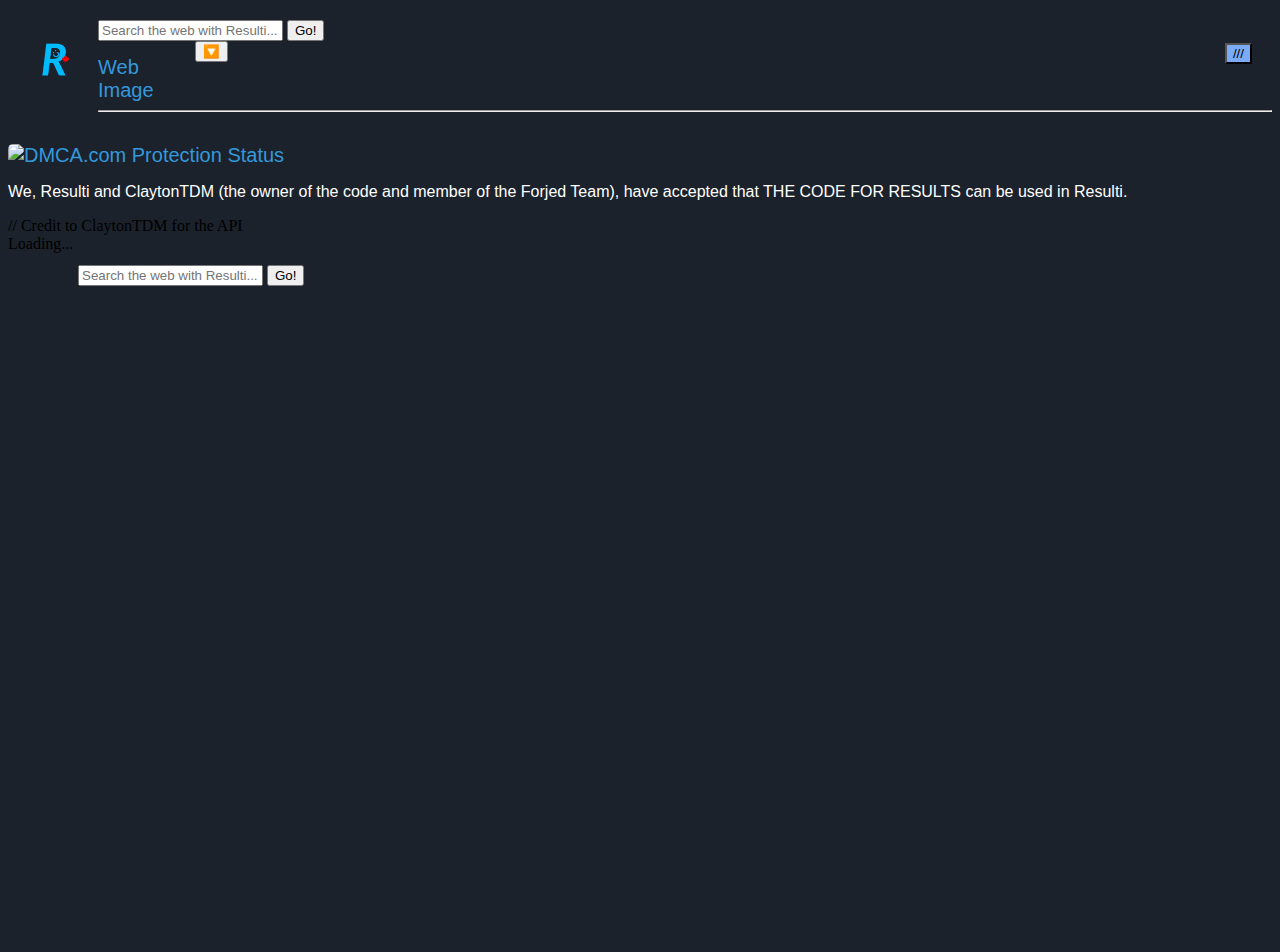
==== search.html @ 8d56f2a9 "Update search.html" ====
<html>
<title>Result|Resulti</title>

<head>
  <meta name="theme-color" content="#0033cc">
  <meta name="viewport" content="width=device-width, initial-scale=1">
  <link rel="preconnect" href="https://fonts.googleapis.com">
  <link rel="preconnect" href="https://fonts.gstatic.com" crossorigin>
  <link href="https://fonts.googleapis.com/css2?family=Inter+Tight:ital,wght@1,600&display=swap" rel="stylesheet">
  <link rel="stylesheet" href="styleslol.css">
  <link rel="shortcut icon" type="image/jpg" href="assets/icon.png" />
  <meta property="og:image" content="assets/logo.png" />
  <meta property="og:title" content="Resulti-Here is a search for you!" />
  <meta property="og:description" content="Resulti is a awesome canadian search engine. Search with safety. " />
  <meta property="og:image:width" content="1000" />
  <meta property="og:image:height" content="730" />
  <link href="https://cdn.jsdelivr.net/npm/bootstrap@5.3.0-alpha1/dist/css/bootstrap.min.css" rel="stylesheet"
    integrity="sha384-GLhlTQ8iRABdZLl6O3oVMWSktQOp6b7In1Zl3/Jr59b6EGGoI1aFkw7cmDA6j6gD" crossorigin="anonymous">
  <link rel="stylesheet" type="text/css" href="styleslol.css" />
  <style>
    #results {
      margin-top: 20px;
      display: grid;
      grid-template-columns: repeat(auto-fill, minmax(200px, 1fr));
      gap: 20px;
    }

    .result-item {
      padding: 10px;
      background-color: #374151;
      border: 1px solid #ddd;
      border-radius: 5px;
      box-shadow: 0 2px 4px rgba(0, 0, 0, 0.1);
    }

    img {
      max-width: 100%;
      height: auto;
      border-radius: 5px;
    }

    a {
      color: #3498db;
      text-decoration: none;
    }

    a:hover {
      text-decoration: underline;
    }
  </style>
</head>

<script src="bangs.js"></script>
<div class="dropdown">
  <button class="btn btn-primary dropdown-toggle" style="float: center; background-color: #7baaf7;" type="button"
    data-bs-toggle="dropdown" aria-expanded="false">
    ///
  </button>
  <ul class="dropdown-menu">
    <li><a class="dropdown-item" href="https://resulti.net/download.html">Download the app</a></li>
    <li><a class="dropdown-item" href="https://resulti.net/addsearchtoyourwebsite.html">Add Search Box to your website</a></li>
    <li><a class="dropdown-item" href="https://resulti.net/donate.html">Make a donate for Resulti</a></li>
    <li><a class="dropdown-item" href="https://resulti.net/privacypolicy.html">Privacy Policy </a></li>
    <li><a class="dropdown-item" href="https://resulti.net/about.html">About Resulti</a></li>
  </ul>
</div>
<style>
  .dropdown {
    position: relative;
    display: inline-block;
    float: right;
    margin-right: 20px;
    margin-top: 35px;
  }

  .dropdown-menu {
    position: absolute;
    right: 0;
    top: 100%;
    z-index: 1000;
    display: none;
    float: right;
    min-width: 160px;
    padding: 5px 0;
    margin: 2px 0 0;
    font-size: 14px;
    text-align: right;
    list-style: none;
    background-color: #f9f9f9;
    border: 1px solid #ccc;
    border-radius: 4px;
    box-shadow: 0 6px 12px rgba(0, 0, 0, 0.175);
  }

  .dropdown-menu.show {
    display: block;
  }


  a {
    font-size: 20px;
    text-decoration: none;
  }

  a:hover {
    text-decoration: underline;
  }

  p {
    color: #eeeeee;
  }

  #results {
    margin-top: 6px;
    padding-left: 73px;
    margin-right: 50px;
  }

  @media only screen and (max-width: 975px) {
    #result {
      margin-top: 16px;
      padding-left: 0px;



    }
  }

  #search-form {
    display: none;
  }

  #buttonsearch {
    padding-left: 7px;
  }
</style>





<a href="https://resulti.net/">
  <img class="center" id="my-img" src="assets/icon.png" width="70" height="70" alt="https://resulti.net/"
    title="Goooooooooooooooooo!" style="float:left;margin:20px 10px;" />
</a>
<br>
<br>
<br>
<br>
<center>
  <form id="standard" method="get" action="/search.html">
    <div class="input-group">
      <input type="text" class="form-control" name="q" maxlength="150" id="search-bar"
        placeholder="Search the web with Resulti...">
      <button class="btn btn-info" type="submit" id="button-addon2">Go!</button>
      <div class="btn-group">
        <button type="button" class="btn btn-info dropdown-toggle" data-bs-toggle="dropdown" aria-expanded="false">
          🔽
        </button>
        <ul class="dropdown-menu">
          <li><a class="dropdown-item" href="#" id="image-search">Image (DDG)</a></li>
          <li><a class="dropdown-item" href="#" id="news-search">News (Mojeek)</a></li>
        </ul>
      </div>
    </div>
  </form>
</center>

<form id="search-form" id="standard">
  <div class="input-group">
    <input type="text" id="query" class="form-control" id="search-bar" maxlength="150"
      placeholder="Enter your search query">
    <button class="btn btn-info" type="submit" id="submit" id="button-addon2">Search</button>


  </div>
</form>

<script>
        // Function to perform image search
        function performImageSearch() {
            // Récupérer la valeur de la requête de recherche
            var query = document.getElementById('query').value;

            // Construire l'URL de recherche d'image avec DuckDuckGo
            var searchURL = "https://resulti.net/search?q=" + encodeURIComponent(query);

            // Rediriger l'utilisateur vers l'URL de recherche
            window.location.href = searchURL;
        }

        // Ajouter un gestionnaire d'événements au bouton "news"
        document.getElementById('search').addEventListener('click', performImageSearch);


    </script>
<br>
<br>
<br>
  <a href="#">Web</a><br><a href="#" id="imager-search">Image</a>
<hr style="color:white">
<br>
<div id="results" class="max-w-prose">
  <script>
    const form = document.getElementById('search-form');
    const queryInput = document.getElementById('query');
    const resultsDiv = document.getElementById('results');

    form.addEventListener('submit', async (e) => {
      e.preventDefault();
      const query = queryInput.value.trim();
      const apiUrl = `https://resultiimagebackend.jacobi090.repl.co/search?q=${encodeURIComponent(query)}`;

      try {
        const response = await fetch(apiUrl);
        const data = await response.json();
        displayResults(data);
        boldText(query);
      } catch (error) {
        console.error('Error fetching data:', error);
        results.innerHTML = '<p>An error occurred while fetching results.</p>';
      }
    });

    function displayResults(data) {
      resultsDiv.innerHTML = '';

      if (data && data.results && data.results.length > 0) {
        data.results.forEach((result) => {
          const resultDiv = document.createElement('div');
          resultDiv.classList.add('results');
          resultDiv.innerHTML = `
                  <img src="${result.thumbnail.src}" alt="${result.title}" style="max-width: 100%;">
                  <p style="margin-bottom: 0; margin-top: 4px;"><a href="${result.url}" target="_blank" style="color: #8ab4f8;">${result.title}</a></p>
              `;
          resultsDiv.appendChild(resultDiv);
        });
      } else {
        resultsDiv.innerHTML = '<p>No results found.</p>';
      }
    }

    function boldText(queryString) {
      let links = document.querySelectorAll("#results .result-item p a");

      function escapeRegExp(string) {
        return string.replace(/[.*+?^${}()|[\]\\]/g, '\\$&');
      }

      links.forEach(function (link) {
        let linkText = link.textContent;

        queryString.split(" ").forEach(function (keyword) {
          let regex = new RegExp("\\b" + escapeRegExp(keyword) + "\\b", "gi");

          linkText = linkText.replace(regex, function (match) {
            return "<strong>" + match + "</strong>";
          });
        });

        link.innerHTML = linkText;
      });
    }

    function getUrlParameter(sParam) {
      var sPageURL = window.location.search.substring(1);
      var sURLVariables = sPageURL.split('&');
      for (var i = 0; i < sURLVariables.length; i++) {
        var sParameterName = sURLVariables[i].split('=');
        if (sParameterName[0] == sParam) {
          return sParameterName[1];
        }
      }
    }

    if (getUrlParameter('q') !== undefined && getUrlParameter('q') !== '') {
      document.title = 'Pepsearch Images - ' + getUrlParameter('q');
      document.getElementById('query').value = getUrlParameter('q');
      document.getElementById('submit').click();
    }

    document.getElementById('submit').addEventListener('click', function () {
      window.history.pushState("", "Image Search", `/?q=${document.getElementById('query').value}`);
    });
  </script>
</div>
<a href="//www.dmca.com/Protection/Status.aspx?id=d0017b07-d117-4bb9-a005-a30c9e4a9abd"
  title="DMCA.com Protection Status" class="dmca-badge"> <img
    src="//images.dmca.com/Badges/dmca-badge-w100-5x1-10.png?ID=//www.dmca.com/Protection/Status.aspx?id=d0017b07-d117-4bb9-a005-a30c9e4a9abd"
    alt="DMCA.com Protection Status"></a>
<script src="//images.dmca.com/Badges/DMCABadgeHelper.min.js"> </script>
<p style="color:white">We, Resulti and ClaytonTDM (the owner of the code and member of the Forjed Team), have accepted
  that THE CODE FOR RESULTS can be used in Resulti.</p>
// Credit to ClaytonTDM for the API


<style>
  #standard {
    display: flex;
    justify-content: space-between;
    max-width: 500px;
    margin: -60 auto;
  }

  #animated-2 {
    width: 80%;
  }

  input[type="submit"] {
    width: 18%;
  }
</style>


<style>
  @import url('https://fonts.cdnfonts.com/css/lato?styles=17382');
</style>
<div class="d-flex justify-content-center">
  <div class="spinner-border" role="status">
    <span class="visually-hidden">Loading...</span>
  </div>
</div>

<style>
  @media only screen and (max-width: 975px) {
    form#standard {
      text-align: center;



    }
  }

  input[type="submit"] {
    width: -20%;
  }
</style>





<style>
  body::-webkit-scrollbar,
  body scrollbar {
    width: 0.2em;
    background-color: #003399;
  }

  body::-webkit-scrollbar-thumb,
  body scrollbar thumb {
    background-color: #b3b3b3;
  }
</style>


<style>
  @media only screen and (max-width: 767px) {
    #animated-2 {
      display: flex;
      justify-content: center;
    }
  }
</style>

<style>
  #standard {
    margin-left: 70px;
  }
</style>


<script src="https://cdn.jsdelivr.net/npm/bootstrap@5.3.0-alpha1/dist/js/bootstrap.bundle.min.js"
  integrity="sha384-w76AqPfDkMBDXo30jS1Sgez6pr3x5MlQ1ZAGC+nuZB+EYdgRZgiwxhTBTkF7CXvN" crossorigin="anonymous"></script>


<br>
<br>
<br>
<br>
<center>
  <form id="standard" method="get" action="/search.html">
    <div class="input-group">
      <input type="text" class="form-control" name="q" maxlength="150" id="search-bar"
        placeholder="Search the web with Resulti...">
      <button class="btn btn-info" type="submit" id="button-addon2">Go!</button>
    </div>
  </form>
</center>
   <script>
  function getUrlParameter(sParam) {
  var sPageURL = window.location.search.substring(1);
  var sURLVariables = sPageURL.split('&');
  for (var i = 0; i < sURLVariables.length; i++) {
  var sParameterName = sURLVariables[i].split('=');
  if (sParameterName[0] == sParam) {
  return sParameterName[1];
  }
  }
  }
  var q = getUrlParameter('q');
  const qf = q.replaceAll('+', '%20');
  const qfc = decodeURIComponent(qf);
  document.getElementById('search-bar').value = qfc;
  window.addEventListener('popstate', function (event) {
  q = getUrlParameter('q');
  qf = q.replaceAll('+', '%20');
  qfc = decodeURIComponent(qf);
  document.getElementById('search-bar').value = qfc;
  });
  document.title = qfc + " - Resulti Search";

  $(".search-txt-input").keydown(function (e) {
  if (e.keyCode == 13 && !e.shiftKey) {
  e.preventDefault();
  document.getElementById("standard").submit();
  return false;
  }
  });
    </script>
<html>
---- styleslol.css ----
html {
  height: 100%;
  width: 100%;
}
body {
background-color: rgb(27, 34, 44);;
text-align:;
}

h1 {
background-color: ;
font-family: Lato, sans-serif;
}

h2 {
background-color:;
font-family: Lato, sans-serif;
 }

h3{
font-family: Lato, sans-serif;
}

h4{
font-family: Lato, sans-serif;
}

h5{
font-family: Lato, sans-serif;
}

a{
font-family: Lato, sans-serif;
}

p{
font-family: Lato, sans-serif;
}
a:hover, a:active {
  background-color: red;
}

h1 {
  border-bottom:5px solid #0079FF;
}
---- styleslol.css ----
html {
  height: 100%;
  width: 100%;
}
body {
background-color: rgb(27, 34, 44);;
text-align:;
}

h1 {
background-color: ;
font-family: Lato, sans-serif;
}

h2 {
background-color:;
font-family: Lato, sans-serif;
 }

h3{
font-family: Lato, sans-serif;
}

h4{
font-family: Lato, sans-serif;
}

h5{
font-family: Lato, sans-serif;
}

a{
font-family: Lato, sans-serif;
}

p{
font-family: Lato, sans-serif;
}
a:hover, a:active {
  background-color: red;
}

h1 {
  border-bottom:5px solid #0079FF;
}
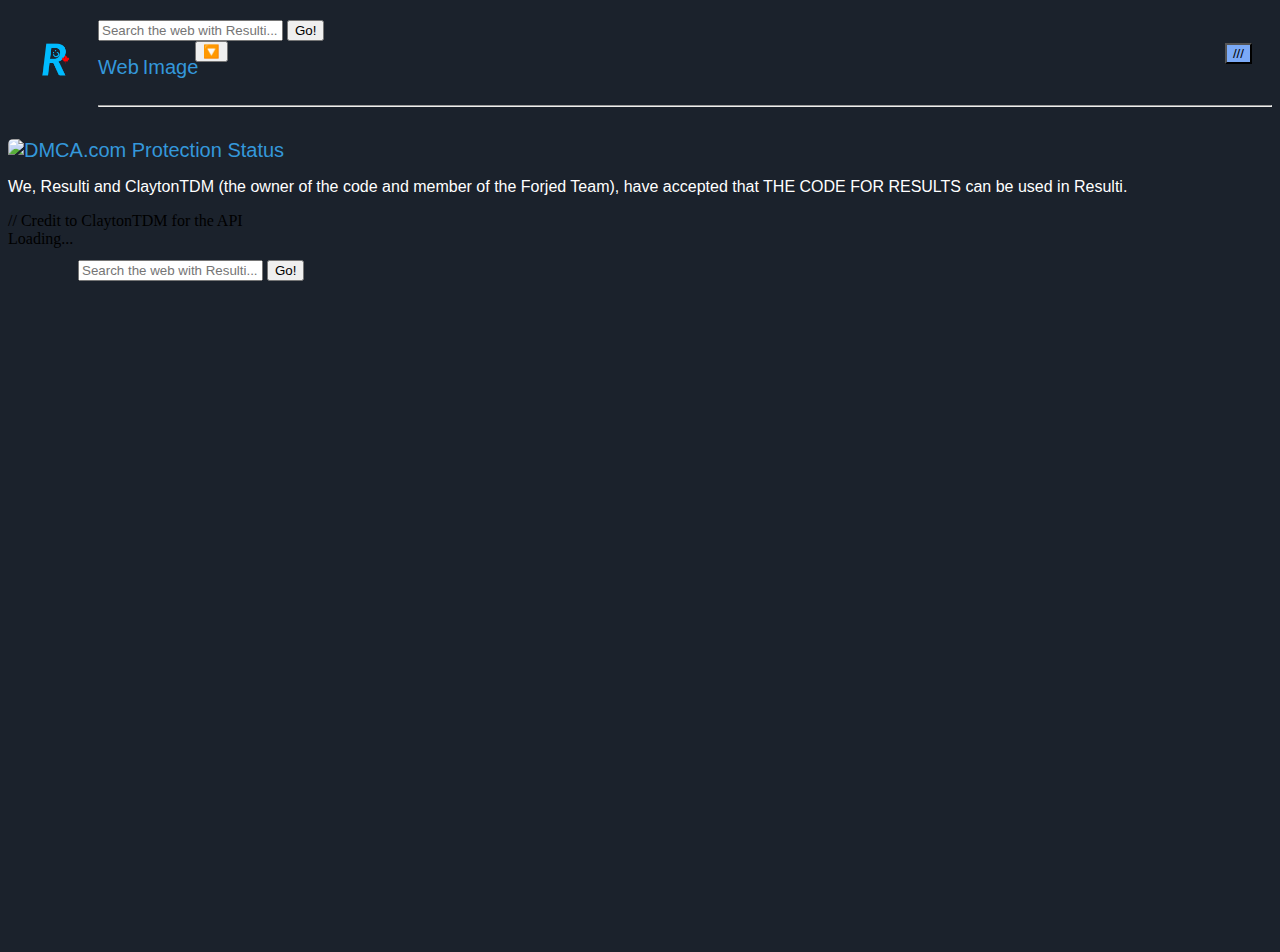
==== commit e8388ae3: "Update search.html" ====
--- a/search.html
+++ b/search.html
@@ -197,7 +197,11 @@
 <br>
 <br>
 <br>
-  <a href="#">Web</a><br><a href="#" id="imager-search">Image</a>
+<div class="btn-group">
+  <a href="#" class="btn btn-primary  id="search">Web</a>
+  <a href="#" class="btn btn-primary active" aria-current="page">Image</a>
+</div>
+<br>
 <hr style="color:white">
 <br>
 <div id="results" class="max-w-prose">
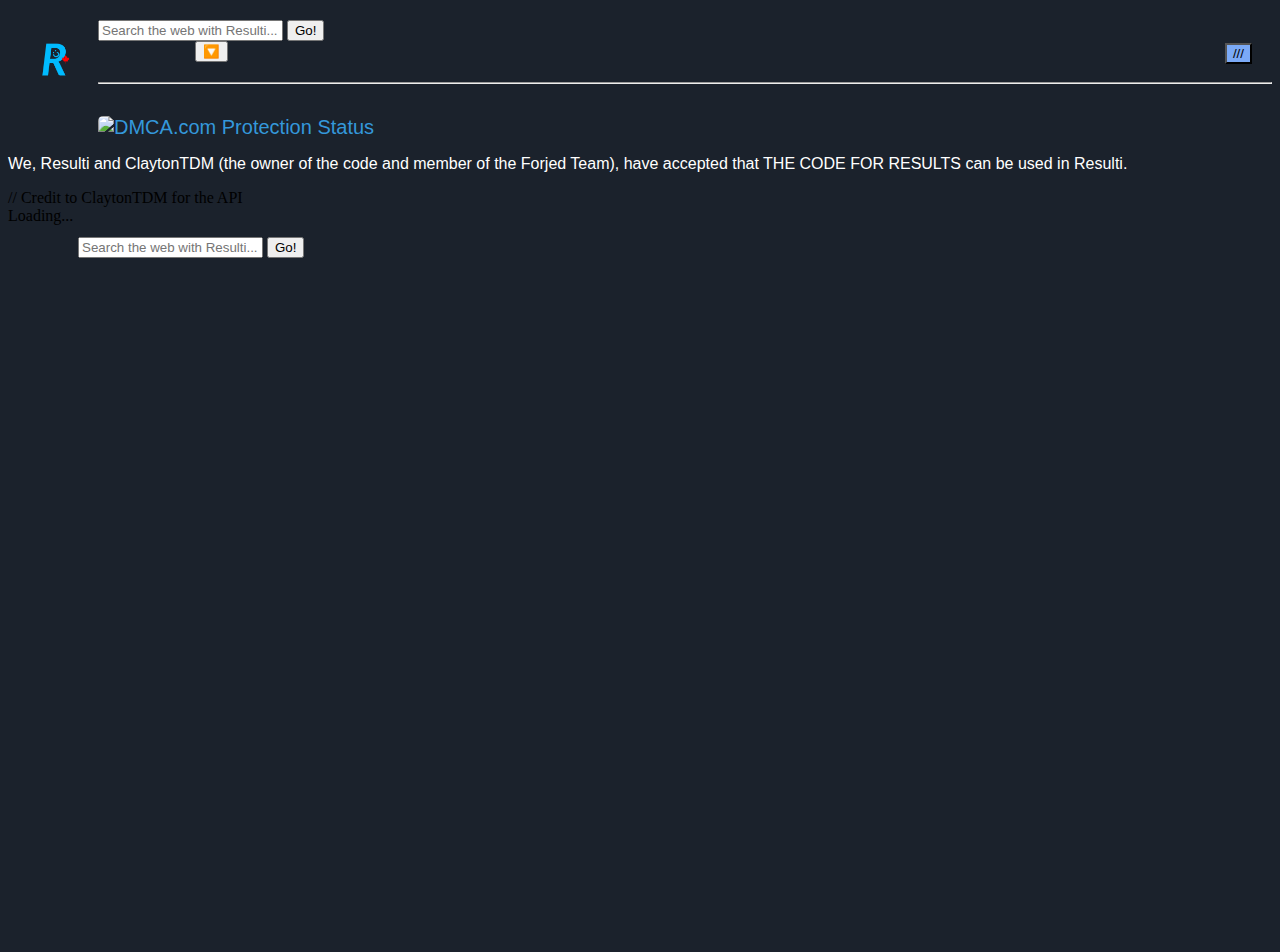
==== commit 5f79ea30: "Update search.html" ====
--- a/search.html
+++ b/search.html
@@ -158,7 +158,7 @@
           🔽
         </button>
         <ul class="dropdown-menu">
-          <li><a class="dropdown-item" href="#" id="image-search">Image (DDG)</a></li>
+          <li><a class="dropdown-item" href="#" id="search">Web</a></li>
           <li><a class="dropdown-item" href="#" id="news-search">News (Mojeek)</a></li>
         </ul>
       </div>
@@ -197,13 +197,26 @@
 <br>
 <br>
 <br>
-<div class="btn-group">
-  <a href="#" class="btn btn-primary  id="search">Web</a>
-  <a href="#" class="btn btn-primary active" aria-current="page">Image</a>
-</div>
 <br>
 <hr style="color:white">
 <br>
+<script>
+  document.addEventListener('DOMContentLoaded', function() {
+    var resultsContainer = document.getElementById('results');
+    var textElement = resultsContainer.querySelector('p');
+    var originalText = textElement.textContent;
+    var wordsToDisplay = 10; // Définissez le nombre de mots à afficher
+
+    // Séparez le texte en mots
+    var words = originalText.split(' ');
+
+    // Limitez le nombre de mots
+    var truncatedText = words.slice(0, wordsToDisplay).join(' ');
+
+    // Mettez à jour le texte dans l'élément
+    textElement.textContent = truncatedText;
+  });
+</script>
 <div id="results" class="max-w-prose">
   <script>
     const form = document.getElementById('search-form');
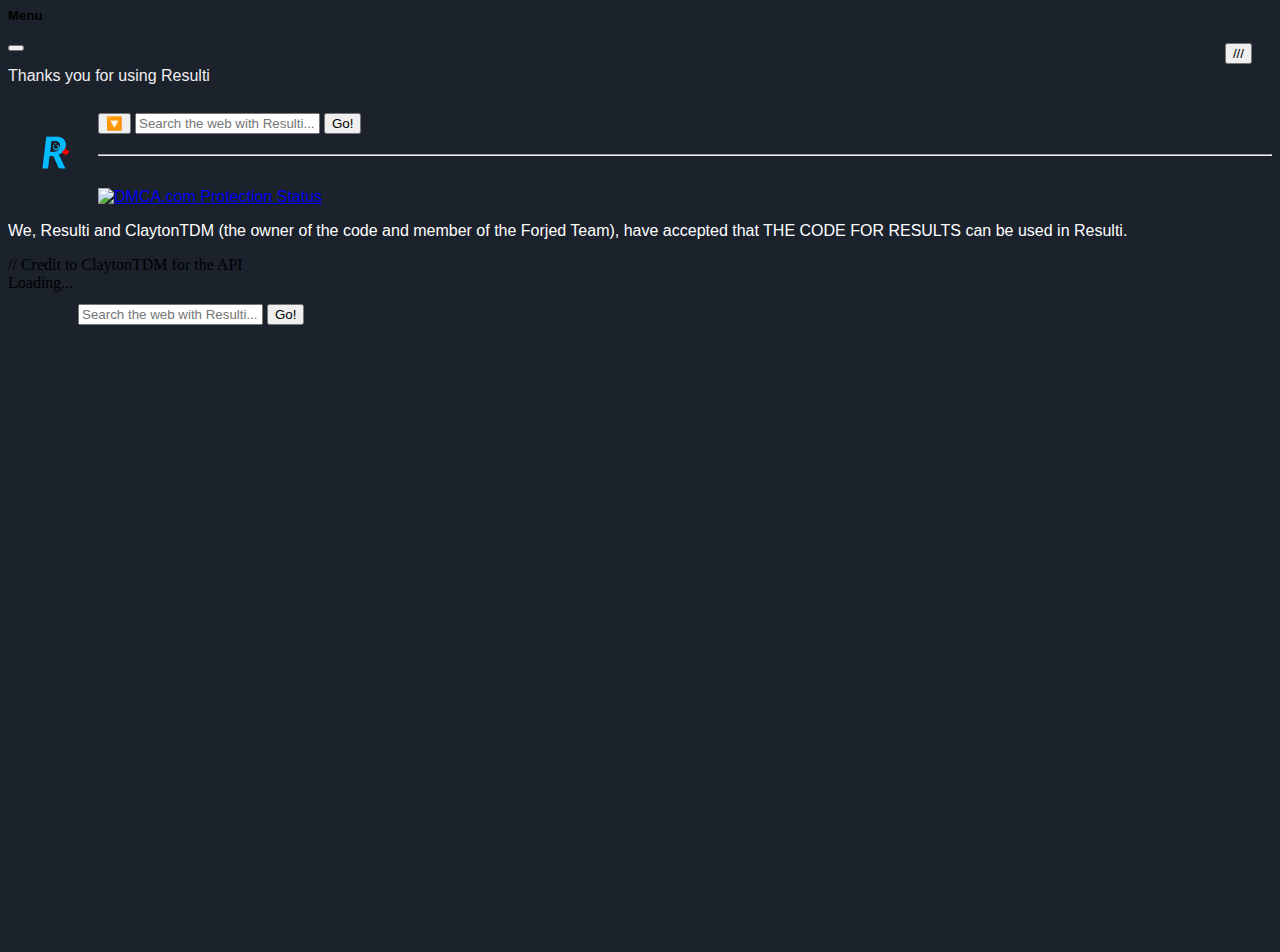
==== commit ea2452d3: "Update search.html" ====
--- a/search.html
+++ b/search.html
@@ -1,138 +1,106 @@
 <html>
 <title>Result|Resulti</title>
-
-<head>
+  <head>
   <meta name="theme-color" content="#0033cc">
-  <meta name="viewport" content="width=device-width, initial-scale=1">
-  <link rel="preconnect" href="https://fonts.googleapis.com">
-  <link rel="preconnect" href="https://fonts.gstatic.com" crossorigin>
-  <link href="https://fonts.googleapis.com/css2?family=Inter+Tight:ital,wght@1,600&display=swap" rel="stylesheet">
-  <link rel="stylesheet" href="styleslol.css">
-  <link rel="shortcut icon" type="image/jpg" href="assets/icon.png" />
-  <meta property="og:image" content="assets/logo.png" />
-  <meta property="og:title" content="Resulti-Here is a search for you!" />
-  <meta property="og:description" content="Resulti is a awesome canadian search engine. Search with safety. " />
-  <meta property="og:image:width" content="1000" />
-  <meta property="og:image:height" content="730" />
-  <link href="https://cdn.jsdelivr.net/npm/bootstrap@5.3.0-alpha1/dist/css/bootstrap.min.css" rel="stylesheet"
-    integrity="sha384-GLhlTQ8iRABdZLl6O3oVMWSktQOp6b7In1Zl3/Jr59b6EGGoI1aFkw7cmDA6j6gD" crossorigin="anonymous">
-  <link rel="stylesheet" type="text/css" href="styleslol.css" />
-  <style>
-    #results {
-      margin-top: 20px;
-      display: grid;
-      grid-template-columns: repeat(auto-fill, minmax(200px, 1fr));
-      gap: 20px;
-    }
-
-    .result-item {
-      padding: 10px;
-      background-color: #374151;
-      border: 1px solid #ddd;
-      border-radius: 5px;
-      box-shadow: 0 2px 4px rgba(0, 0, 0, 0.1);
-    }
-
-    img {
-      max-width: 100%;
-      height: auto;
-      border-radius: 5px;
-    }
-
-    a {
-      color: #3498db;
-      text-decoration: none;
-    }
-
-    a:hover {
-      text-decoration: underline;
-    }
-  </style>
-</head>
-
+    <meta name="viewport" content="width=device-width, initial-scale=1">
+    <link rel="preconnect" href="https://fonts.googleapis.com">
+ <link rel="preconnect" href="https://fonts.gstatic.com" crossorigin>
+ <link href="https://fonts.googleapis.com/css2?family=Inter+Tight:ital,wght@1,600&display=swap" rel="stylesheet">
+    <link rel="stylesheet" href="styleslol.css">
+    <link rel="shortcut icon" type="image/jpg" href="assets/icon.png"/>
+ <meta property="og:image" content="assets/logo.png"/>
+<meta property="og:title" content="Resulti-Here is a search for you!"/>
+<meta property="og:description" content="Resulti is a awesome canadian search engine. Search with safety. "/>
+<meta property="og:image:width" content="1000"/>
+<meta property="og:image:height" content="730"/> 
+<link href="https://cdn.jsdelivr.net/npm/bootstrap@5.3.0-alpha1/dist/css/bootstrap.min.css" rel="stylesheet" integrity="sha384-GLhlTQ8iRABdZLl6O3oVMWSktQOp6b7In1Zl3/Jr59b6EGGoI1aFkw7cmDA6j6gD" crossorigin="anonymous">
+<link rel="stylesheet" type="text/css" href="styleslol.css" />
+  </head>
+
+
+<script src="https://resulti.statuspage.io/embed/script.js"></script>
 <script src="bangs.js"></script>
-<div class="dropdown">
-  <button class="btn btn-primary dropdown-toggle" style="float: center; background-color: #7baaf7;" type="button"
-    data-bs-toggle="dropdown" aria-expanded="false">
-    ///
-  </button>
-  <ul class="dropdown-menu">
-    <li><a class="dropdown-item" href="https://resulti.net/download.html">Download the app</a></li>
-    <li><a class="dropdown-item" href="https://resulti.net/addsearchtoyourwebsite.html">Add Search Box to your website</a></li>
-    <li><a class="dropdown-item" href="https://resulti.net/donate.html">Make a donate for Resulti</a></li>
-    <li><a class="dropdown-item" href="https://resulti.net/privacypolicy.html">Privacy Policy </a></li>
-    <li><a class="dropdown-item" href="https://resulti.net/about.html">About Resulti</a></li>
-  </ul>
-</div>
+  <button class="btn btn-info" type="button" id="menu" data-bs-toggle="offcanvas" data-bs-target="#offcanvasWithBothOptions" aria-controls="offcanvasWithBothOptions">///</button>
+
+  <div class="offcanvas offcanvas-start" data-bs-scroll="true" tabindex="-1" id="offcanvasWithBothOptions" aria-labelledby="offcanvasWithBothOptionsLabel">
+    <div class="offcanvas-header">
+      <h5 class="offcanvas-title" id="offcanvasWithBothOptionsLabel">Menu</h5>
+      <button type="button" class="btn-close" data-bs-dismiss="offcanvas" aria-label="Close"></button>
+    </div>
+    <div class="offcanvas-body">
+      <p>Thanks you for using Resulti</p>
+      
+    </div>
+  </div>
 <style>
   .dropdown {
-    position: relative;
-    display: inline-block;
+  position: relative;
+  display: inline-block;
+  float: right;
+  margin-right: 20px;
+  margin-top: 35px;
+}
+
+.dropdown-menu {
+  position: absolute;
+  right: 0;
+  top: 100%;
+  z-index: 1000;
+  display: none;
+  float: right;
+  min-width: 160px;
+  padding: 5px 0;
+  margin: 2px 0 0;
+  font-size: 14px;
+  text-align: right;
+  list-style: none;
+  background-color: #f9f9f9;
+  border: 1px solid #ccc;
+  border-radius: 0px;
+  box-shadow: 0 6px 12px rgba(0,0,0,0.175);
+}
+
+.dropdown-menu.show {
+  display: block;
+}
+
+#menu{
     float: right;
     margin-right: 20px;
     margin-top: 35px;
   }
 
-  .dropdown-menu {
-    position: absolute;
-    right: 0;
-    top: 100%;
-    z-index: 1000;
+}
+        a {
+            font-size: 20px;
+            text-decoration: none;
+        }
+        a:hover {
+            text-decoration: underline;
+        }
+        p {
+            color: #eeeeee;
+        }
+        #results {
+            margin-top: 6px;
+      padding-left: 73px;
+      margin-right: 50px;
+        }
+  @media only screen and (max-width: 975px) {
+  #result {
+     margin-top: 16px;
+     padding-left: 0px;
+
+
+
+  }
+}
+#search-form {
     display: none;
-    float: right;
-    min-width: 160px;
-    padding: 5px 0;
-    margin: 2px 0 0;
-    font-size: 14px;
-    text-align: right;
-    list-style: none;
-    background-color: #f9f9f9;
-    border: 1px solid #ccc;
-    border-radius: 4px;
-    box-shadow: 0 6px 12px rgba(0, 0, 0, 0.175);
-  }
-
-  .dropdown-menu.show {
-    display: block;
-  }
-
-
-  a {
-    font-size: 20px;
-    text-decoration: none;
-  }
-
-  a:hover {
-    text-decoration: underline;
-  }
-
-  p {
-    color: #eeeeee;
-  }
-
-  #results {
-    margin-top: 6px;
-    padding-left: 73px;
-    margin-right: 50px;
-  }
-
-  @media only screen and (max-width: 975px) {
-    #result {
-      margin-top: 16px;
-      padding-left: 0px;
-
-
-
-    }
-  }
-
-  #search-form {
-    display: none;
-  }
-
-  #buttonsearch {
-    padding-left: 7px;
-  }
+}
+#buttonsearch{
+   padding-left: 7px; 
+}
 </style>
 
 
@@ -140,234 +108,311 @@
 
 
 <a href="https://resulti.net/">
-  <img class="center" id="my-img" src="assets/icon.png" width="70" height="70" alt="https://resulti.net/"
-    title="Goooooooooooooooooo!" style="float:left;margin:20px 10px;" />
+  <img class="center" id="my-img"
+src="assets/icon.png" width="70" height="70" 
+alt="https://resulti.net/" title="Goooooooooooooooooo!" style="float:left;margin:20px 10px;" />
 </a>
-<br>
+  <br>
 <br>
 <br>
 <br>
 <center>
-  <form id="standard" method="get" action="/search.html">
-    <div class="input-group">
-      <input type="text" class="form-control" name="q" maxlength="150" id="search-bar"
-        placeholder="Search the web with Resulti...">
-      <button class="btn btn-info" type="submit" id="button-addon2">Go!</button>
-      <div class="btn-group">
-        <button type="button" class="btn btn-info dropdown-toggle" data-bs-toggle="dropdown" aria-expanded="false">
-          🔽
-        </button>
-        <ul class="dropdown-menu">
-          <li><a class="dropdown-item" href="#" id="search">Web</a></li>
-          <li><a class="dropdown-item" href="#" id="news-search">News (Mojeek)</a></li>
-        </ul>
-      </div>
-    </div>
-  </form>
-</center>
-
-<form id="search-form" id="standard">
+ <form id="standard" method="get" action="/search.html">
   <div class="input-group">
-    <input type="text" id="query" class="form-control" id="search-bar" maxlength="150"
-      placeholder="Enter your search query">
-    <button class="btn btn-info" type="submit" id="submit" id="button-addon2">Search</button>
-
-
+    <button type="button" class="btn btn-info dropdown-toggle rounded" data-bs-toggle="dropdown" aria-expanded="false">
+      🔽
+    </button>
+    <input type="text" class="form-control rounded" name="q" maxlength="150" id="search-bar" placeholder="Search the web with Resulti...">
+    <button class="btn btn-info rounded" type="submit" id="button-addon2">Go!</button>
+  <div class="btn-group">
+  <ul class="dropdown-menu">
+    <li><a class="dropdown-item" href="#" id="web-search">Web</a></li>
+    <li><a class="dropdown-item" href="#" id="image-search">Images</a></li>
+    <li><a class="dropdown-item" href="#" id="video-search">Videos</a></li>
+    <li><a class="dropdown-item" href="#" id="news-search">News</a></li>
+  </ul>
+</div>
   </div>
 </form>
 
-<script>
+</center>
+
+ <form id="search-form"  id="standard">
+   <div class="input-group">
+        <input type="text" id="query" class="form-control" id="search-bar" maxlength="150" placeholder="Enter your search query">
+        <button class="btn btn-info" type="submit" id="submit" id="button-addon2">Search</button>
+   </div>
+    </form>
+ <script>
         // Function to perform image search
         function performImageSearch() {
             // Récupérer la valeur de la requête de recherche
             var query = document.getElementById('query').value;
 
             // Construire l'URL de recherche d'image avec DuckDuckGo
-            var searchURL = "https://resulti.net/search?q=" + encodeURIComponent(query);
+            var searchURL = "https://video.resulti.net/search?q=" + encodeURIComponent(query);
 
             // Rediriger l'utilisateur vers l'URL de recherche
             window.location.href = searchURL;
         }
 
+        // Ajouter un gestionnaire d'événements au bouton "Image"
+        document.getElementById('video-search').addEventListener('click', performImageSearch);
+
+
+    </script>
+ <script>
+        // Function to perform image search
+        function performImageSearch() {
+            // Récupérer la valeur de la requête de recherche
+            var query = document.getElementById('query').value;
+
+            // Construire l'URL de recherche d'image avec DuckDuckGo
+            var searchURL = "https://news.resulti.net/search?q=" + encodeURIComponent(query);
+
+            // Rediriger l'utilisateur vers l'URL de recherche
+            window.location.href = searchURL;
+        }
+
         // Ajouter un gestionnaire d'événements au bouton "news"
-        document.getElementById('search').addEventListener('click', performImageSearch);
+        document.getElementById('news-search').addEventListener('click', performImageSearch);
 
 
     </script>
+<script>
+        // Function to perform image search
+        function performImageSearch() {
+            // Récupérer la valeur de la requête de recherche
+            var query = document.getElementById('query').value;
+
+            // Construire l'URL de recherche d'image avec DuckDuckGo
+            var searchURL = "https://image.resulti.net/search?q=" + encodeURIComponent(query);
+
+            // Rediriger l'utilisateur vers l'URL de recherche
+            window.location.href = searchURL;
+        }
+
+        // Ajouter un gestionnaire d'événements au bouton "news"
+        document.getElementById('image-search').addEventListener('click', performImageSearch);
+
+
+    </script>
+    <script>
+        // Function to perform image search
+        function performImageSearch() {
+            // Récupérer la valeur de la requête de recherche
+            var query = document.getElementById('query').value;
+
+            // Construire l'URL de recherche d'image avec DuckDuckGo
+            var searchURL = "https://resulti.net/search?q=" + encodeURIComponent(query);
+
+            // Rediriger l'utilisateur vers l'URL de recherche
+            window.location.href = searchURL;
+        }
+
+        // Ajouter un gestionnaire d'événements au bouton "news"
+        document.getElementById('web-search').addEventListener('click', performImageSearch);
+
+
+    </script>
+
 <br>
 <br>
 <br>
 <br>
 <hr style="color:white">
 <br>
-<script>
-  document.addEventListener('DOMContentLoaded', function() {
-    var resultsContainer = document.getElementById('results');
-    var textElement = resultsContainer.querySelector('p');
-    var originalText = textElement.textContent;
-    var wordsToDisplay = 10; // Définissez le nombre de mots à afficher
-
-    // Séparez le texte en mots
-    var words = originalText.split(' ');
-
-    // Limitez le nombre de mots
-    var truncatedText = words.slice(0, wordsToDisplay).join(' ');
-
-    // Mettez à jour le texte dans l'élément
-    textElement.textContent = truncatedText;
+
+ <div id="results" class="max-w-prose">
+    </div>
+<a href="//www.dmca.com/Protection/Status.aspx?id=d0017b07-d117-4bb9-a005-a30c9e4a9abd" title="DMCA.com Protection Status" class="dmca-badge"> <img src="//images.dmca.com/Badges/dmca-badge-w100-5x1-10.png?ID=//www.dmca.com/Protection/Status.aspx?id=d0017b07-d117-4bb9-a005-a30c9e4a9abd" alt="DMCA.com Protection Status"></a> <script src="//images.dmca.com/Badges/DMCABadgeHelper.min.js"> </script>
+<p style="color:white">We, Resulti and ClaytonTDM (the owner of the code and member of the Forjed Team), have accepted that THE CODE FOR RESULTS can be used in Resulti.</p>
+// Credit to ClaytonTDM for the API
+    <script>
+        const form = document.getElementById('search-form');
+        const queryInput = document.getElementById('query');
+        const resultsDiv = document.getElementById('results');
+
+        form.addEventListener('submit', async (e) => {
+            e.preventDefault();
+            const query = queryInput.value.trim();
+
+            // Replace '<YOUR_API_KEY>' with your actual API key
+            //const apiKey = 'API_KEY';
+
+            // Make a request to the Brave Search API
+            const apiUrl = `https://resultiimagebackend.jacobi090.repl.co/search?q=${encodeURIComponent(query)}`;
+            // const originalUrl = 'https://api.search.brave.com/res/v1/web/search?q=cool%20rocks';
+            //const apiUrl = 'https://corsproxy.io/?' + encodeURIComponent(badApiUrl);
+            //const headers = {
+            //    'Accept': 'application/json',
+            //    'Accept-Encoding': 'gzip',
+            //    'X-Subscription-Token': apiKey
+            //};
+
+            try {
+                const response = await fetch(apiUrl/*, { headers }*/);
+                const data = await response.json();
+                boldText(query);
+                displayResults(data);
+
+            } catch (error) {
+                console.error('Error fetching data:', error);
+                resultsDiv.innerHTML = '<p>An error occurred while fetching results.</p>';
+            }
+        });
+
+        function displayResults(data) {
+    // Clear previous results
+    resultsDiv.innerHTML = '';
+
+    if (data.web && data.web.results && data.web.results.length > 0) {
+        data.web.results.forEach((result) => {
+            const resultDiv = document.createElement('div');
+            resultDiv.classList.add('result-item');
+            resultDiv.innerHTML = `
+                <code style="color: #eee; font-size: 16px;"><img src="${result.meta_url.favicon}" width="16" style="margin-right: 5px; margin-bottom: -2px;">${result.meta_url.hostname} ${result.meta_url.path}</code>
+                <p style="margin-bottom: 0; margin-top: 4px;"><a href="${result.url}" target="_blank" style="color: #8ab4f8;">${result.title}</a></p>
+                <p style="margin-top: 5px; color: #ccc;">${result.description}</p>
+    <br>
+            `;
+            resultsDiv.appendChild(resultDiv);
+        });
+    } else {
+        resultsDiv.innerHTML = '<p>No results found.</p>';
+    }
+}
+
+function boldText(queryString) {
+// Get all <a> elements within the <div id="results">
+let links = document.querySelectorAll("#results .result-item p a");
+
+// Function to escape special characters in a string for RegExp
+function escapeRegExp(string) {
+  return string.replace(/[.*+?^${}()|[\]\\]/g, '\\$&');
+}
+
+// Loop through each <a> element
+links.forEach(function(link) {
+  // Get the text content of the link
+  let linkText = link.textContent;
+
+  // Loop through each word in the query
+  queryString.split(" ").forEach(function(keyword) {
+    // Create a regular expression to match the whole word, case-insensitive
+    let regex = new RegExp("\\b" + escapeRegExp(keyword) + "\\b", "gi");
+
+    // Replace all occurrences of the matched keyword with the <strong> element
+    linkText = linkText.replace(regex, function(match) {
+      return "<strong>" + match + "</strong>";
+    });
   });
-</script>
-<div id="results" class="max-w-prose">
-  <script>
-    const form = document.getElementById('search-form');
-    const queryInput = document.getElementById('query');
-    const resultsDiv = document.getElementById('results');
-
-    form.addEventListener('submit', async (e) => {
-      e.preventDefault();
-      const query = queryInput.value.trim();
-      const apiUrl = `https://resultiimagebackend.jacobi090.repl.co/search?q=${encodeURIComponent(query)}`;
-
-      try {
-        const response = await fetch(apiUrl);
-        const data = await response.json();
-        displayResults(data);
-        boldText(query);
-      } catch (error) {
-        console.error('Error fetching data:', error);
-        results.innerHTML = '<p>An error occurred while fetching results.</p>';
-      }
-    });
-
-    function displayResults(data) {
-      resultsDiv.innerHTML = '';
-
-      if (data && data.results && data.results.length > 0) {
-        data.results.forEach((result) => {
-          const resultDiv = document.createElement('div');
-          resultDiv.classList.add('results');
-          resultDiv.innerHTML = `
-                  <img src="${result.thumbnail.src}" alt="${result.title}" style="max-width: 100%;">
-                  <p style="margin-bottom: 0; margin-top: 4px;"><a href="${result.url}" target="_blank" style="color: #8ab4f8;">${result.title}</a></p>
-              `;
-          resultsDiv.appendChild(resultDiv);
-        });
-      } else {
-        resultsDiv.innerHTML = '<p>No results found.</p>';
-      }
-    }
-
-    function boldText(queryString) {
-      let links = document.querySelectorAll("#results .result-item p a");
-
-      function escapeRegExp(string) {
-        return string.replace(/[.*+?^${}()|[\]\\]/g, '\\$&');
-      }
-
-      links.forEach(function (link) {
-        let linkText = link.textContent;
-
-        queryString.split(" ").forEach(function (keyword) {
-          let regex = new RegExp("\\b" + escapeRegExp(keyword) + "\\b", "gi");
-
-          linkText = linkText.replace(regex, function (match) {
-            return "<strong>" + match + "</strong>";
-          });
-        });
-
-        link.innerHTML = linkText;
-      });
-    }
-
-    function getUrlParameter(sParam) {
-      var sPageURL = window.location.search.substring(1);
-      var sURLVariables = sPageURL.split('&');
-      for (var i = 0; i < sURLVariables.length; i++) {
-        var sParameterName = sURLVariables[i].split('=');
-        if (sParameterName[0] == sParam) {
-          return sParameterName[1];
-        }
-      }
-    }
-
-    if (getUrlParameter('q') !== undefined && getUrlParameter('q') !== '') {
-      document.title = 'Pepsearch Images - ' + getUrlParameter('q');
-      document.getElementById('query').value = getUrlParameter('q');
-      document.getElementById('submit').click();
-    }
-
-    document.getElementById('submit').addEventListener('click', function () {
-      window.history.pushState("", "Image Search", `/?q=${document.getElementById('query').value}`);
-    });
-  </script>
-</div>
-<a href="//www.dmca.com/Protection/Status.aspx?id=d0017b07-d117-4bb9-a005-a30c9e4a9abd"
-  title="DMCA.com Protection Status" class="dmca-badge"> <img
-    src="//images.dmca.com/Badges/dmca-badge-w100-5x1-10.png?ID=//www.dmca.com/Protection/Status.aspx?id=d0017b07-d117-4bb9-a005-a30c9e4a9abd"
-    alt="DMCA.com Protection Status"></a>
-<script src="//images.dmca.com/Badges/DMCABadgeHelper.min.js"> </script>
-<p style="color:white">We, Resulti and ClaytonTDM (the owner of the code and member of the Forjed Team), have accepted
-  that THE CODE FOR RESULTS can be used in Resulti.</p>
-// Credit to ClaytonTDM for the API
-
-
-<style>
-  #standard {
-    display: flex;
-    justify-content: space-between;
-    max-width: 500px;
-    margin: -60 auto;
-  }
-
-  #animated-2 {
-    width: 80%;
-  }
-
-  input[type="submit"] {
-    width: 18%;
-  }
-</style>
-
-
-<style>
-  @import url('https://fonts.cdnfonts.com/css/lato?styles=17382');
+
+  // Update the link's HTML with the bolded text
+  link.innerHTML = linkText;
+});
+}
+
+        </script> <!-- now all that needs to be done is styling the site to be resulti -->
+<style>
+#standard {
+  display: flex;
+  justify-content: space-between;
+  max-width: 500px;
+  margin: -60  auto;
+  border-radius: 10px;
+}
+
+#animated-2 {
+  width: 80%;
+}
+
+input[type="submit"] {
+  width: 18%;
+}
+</style>
+
+
+<style>
+@import url('https://fonts.cdnfonts.com/css/lato?styles=17382');
 </style>
 <div class="d-flex justify-content-center">
   <div class="spinner-border" role="status">
     <span class="visually-hidden">Loading...</span>
   </div>
 </div>
-
-<style>
-  @media only screen and (max-width: 975px) {
-    form#standard {
-      text-align: center;
-
-
-
-    }
-  }
-
-  input[type="submit"] {
-    width: -20%;
-  }
-</style>
-
-
-
-
-
-<style>
-  body::-webkit-scrollbar,
-  body scrollbar {
+<script>
+const queryString = window.location.search;
+$(window).scroll(function (e) {
+  var $el = $('.fixedElement');
+  var isPositionFixed = ($el.css('position') == 'fixed');
+  if ($(this).scrollTop() > 200 && !isPositionFixed) {
+    $el.css({ 'position': 'fixed', 'top': '0px' });
+  }
+  if ($(this).scrollTop() < 200 && isPositionFixed) {
+    $el.css({ 'position': 'static', 'top': '0px' });
+  }
+});
+  </script>
+<script>
+if (window.matchMedia("(min-width: 937px)").matches) {
+  console.log('Device: Desktop')
+  setTimeout(function(){$(".gs-snippet").wrap("<div style='width: 40%;'></div>")},1000);
+} else {
+  console.log('Device: Mobile');
+  document.getElementById('resultsbox').classList.remove("paddingbox");
+  document.getElementById('formcontrol').innerHTML = `<form id="standard" method="get" action="/search.html">
+  <div id="animated-2" class="form-group">
+    <input type="text" class="form-control" name="q" maxlength="150" id="search-bar" placeholder="Search the web with Resulti...">
+  </div>
+  <input type="submit" value="search" class="btn btn-primary">
+</form>`;
+  document.getElementById('searchbox').value = qfc;
+
+}		
+</script>
+<script>
+<script>
+    document.getElementById('search-form').addEventListener('submit', function (event) {
+        var query = document.getElementById('query').value;
+        var encodedQuery = encodeURIComponent(query);
+        this.action = '/search?q=' + encodedQuery;
+        // Vous pouvez également ajouter d'autres paramètres à votre URL ici si nécessaire.
+    });
+</script>
+
+
+</script>
+<style>
+@media only screen and (max-width: 975px) {
+  form#standard {
+    text-align: center;
+
+
+
+  }
+}
+input[type="submit"] {
+  width: -20%;
+}
+
+</style>
+
+
+
+
+
+<style>
+body::-webkit-scrollbar,
+body scrollbar {
     width: 0.2em;
     background-color: #003399;
-  }
-
-  body::-webkit-scrollbar-thumb,
-  body scrollbar thumb {
-    background-color: #b3b3b3;
-  }
+}
+
+body::-webkit-scrollbar-thumb,
+body scrollbar thumb {
+  background-color: #b3b3b3;
+}
 </style>
 
 
@@ -379,60 +424,76 @@
     }
   }
 </style>
-
-<style>
-  #standard {
-    margin-left: 70px;
-  }
-</style>
-
-
-<script src="https://cdn.jsdelivr.net/npm/bootstrap@5.3.0-alpha1/dist/js/bootstrap.bundle.min.js"
-  integrity="sha384-w76AqPfDkMBDXo30jS1Sgez6pr3x5MlQ1ZAGC+nuZB+EYdgRZgiwxhTBTkF7CXvN" crossorigin="anonymous"></script>
-
-
-<br>
-<br>
-<br>
-<br>
-<center>
-  <form id="standard" method="get" action="/search.html">
-    <div class="input-group">
-      <input type="text" class="form-control" name="q" maxlength="150" id="search-bar"
-        placeholder="Search the web with Resulti...">
-      <button class="btn btn-info" type="submit" id="button-addon2">Go!</button>
-    </div>
-  </form>
-</center>
-   <script>
-  function getUrlParameter(sParam) {
-  var sPageURL = window.location.search.substring(1);
-  var sURLVariables = sPageURL.split('&');
-  for (var i = 0; i < sURLVariables.length; i++) {
-  var sParameterName = sURLVariables[i].split('=');
-  if (sParameterName[0] == sParam) {
-  return sParameterName[1];
-  }
-  }
-  }
-  var q = getUrlParameter('q');
-  const qf = q.replaceAll('+', '%20');
-  const qfc = decodeURIComponent(qf);
-  document.getElementById('search-bar').value = qfc;
-  window.addEventListener('popstate', function (event) {
-  q = getUrlParameter('q');
-  qf = q.replaceAll('+', '%20');
-  qfc = decodeURIComponent(qf);
-  document.getElementById('search-bar').value = qfc;
-  });
-  document.title = qfc + " - Resulti Search";
-
-  $(".search-txt-input").keydown(function (e) {
-  if (e.keyCode == 13 && !e.shiftKey) {
-  e.preventDefault();
-  document.getElementById("standard").submit();
-  return false;
-  }
-  });
-    </script>
+<script>
+  if (window.innerWidth <= 767) {
+    document.getElementById("animated-2").classList.add("centeredForm");
+  }
+
+  var style = document.createElement("style");
+  style.innerHTML = `
+    .CenterForm {
+      display: flex;
+      justify-content: center;
+    }
+  `;
+  document.head.appendChild(style);
+</script>
+
+<style>
+#standard {
+  margin-left: 70px;
+}
+  </style>
+
+
+<script src="https://go.statuspage.io/embed/script.js"></script>
+
+
+<script src="https://go.statuspage.io/embed/script.js"></script>
+ <script src="https://cdn.jsdelivr.net/npm/bootstrap@5.3.0-alpha1/dist/js/bootstrap.bundle.min.js" integrity="sha384-w76AqPfDkMBDXo30jS1Sgez6pr3x5MlQ1ZAGC+nuZB+EYdgRZgiwxhTBTkF7CXvN" crossorigin="anonymous"></script>
+
+<br>
+<br>
+<br>
+<br>
+ <center>
+<form id="standard" method="get" action="/search.html">
+  <div class="input-group">
+    <input type="text" class="form-control" name="q" maxlength="150" id="search-bar" placeholder="Search the web with Resulti...">
+    <button class="btn btn-info" type="submit" id="button-addon2">Go!</button>
+  </div>
+</form>
+  </center>
+
+  <script>
+function getUrlParameter(sParam) {
+var sPageURL = window.location.search.substring(1);
+var sURLVariables = sPageURL.split('&');
+for (var i = 0; i < sURLVariables.length; i++) {
+var sParameterName = sURLVariables[i].split('=');
+if (sParameterName[0] == sParam) {
+return sParameterName[1];
+}
+}
+}
+var q = getUrlParameter('q');
+const qf = q.replaceAll('+', '%20');
+const qfc = decodeURIComponent(qf);
+document.getElementById('search-bar').value = qfc;
+window.addEventListener('popstate', function (event) {
+q = getUrlParameter('q');
+qf = q.replaceAll('+', '%20');
+qfc = decodeURIComponent(qf);
+document.getElementById('search-bar').value = qfc;
+});
+document.title = qfc + " - Resulti Search";
+
+$(".search-txt-input").keydown(function (e) {
+if (e.keyCode == 13 && !e.shiftKey) {
+e.preventDefault();
+document.getElementById("standard").submit();
+return false;
+}
+});
+  </script>
 <html>
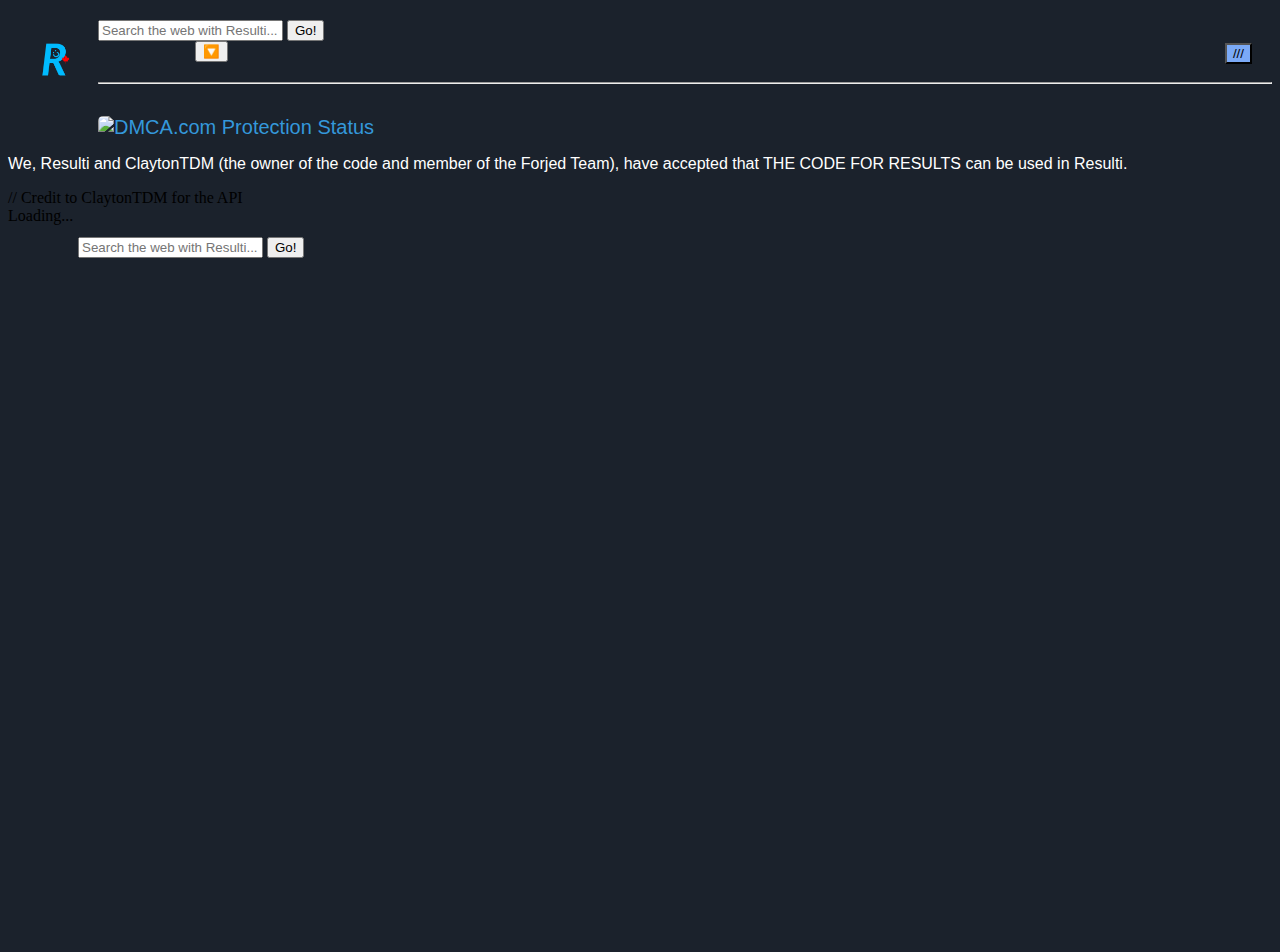
==== commit 93b24289: "Update search.html" ====
--- a/search.html
+++ b/search.html
@@ -1,106 +1,138 @@
 <html>
 <title>Result|Resulti</title>
-  <head>
+
+<head>
   <meta name="theme-color" content="#0033cc">
-    <meta name="viewport" content="width=device-width, initial-scale=1">
-    <link rel="preconnect" href="https://fonts.googleapis.com">
- <link rel="preconnect" href="https://fonts.gstatic.com" crossorigin>
- <link href="https://fonts.googleapis.com/css2?family=Inter+Tight:ital,wght@1,600&display=swap" rel="stylesheet">
-    <link rel="stylesheet" href="styleslol.css">
-    <link rel="shortcut icon" type="image/jpg" href="assets/icon.png"/>
- <meta property="og:image" content="assets/logo.png"/>
-<meta property="og:title" content="Resulti-Here is a search for you!"/>
-<meta property="og:description" content="Resulti is a awesome canadian search engine. Search with safety. "/>
-<meta property="og:image:width" content="1000"/>
-<meta property="og:image:height" content="730"/> 
-<link href="https://cdn.jsdelivr.net/npm/bootstrap@5.3.0-alpha1/dist/css/bootstrap.min.css" rel="stylesheet" integrity="sha384-GLhlTQ8iRABdZLl6O3oVMWSktQOp6b7In1Zl3/Jr59b6EGGoI1aFkw7cmDA6j6gD" crossorigin="anonymous">
-<link rel="stylesheet" type="text/css" href="styleslol.css" />
-  </head>
-
-
-<script src="https://resulti.statuspage.io/embed/script.js"></script>
+  <meta name="viewport" content="width=device-width, initial-scale=1">
+  <link rel="preconnect" href="https://fonts.googleapis.com">
+  <link rel="preconnect" href="https://fonts.gstatic.com" crossorigin>
+  <link href="https://fonts.googleapis.com/css2?family=Inter+Tight:ital,wght@1,600&display=swap" rel="stylesheet">
+  <link rel="stylesheet" href="styleslol.css">
+  <link rel="shortcut icon" type="image/jpg" href="assets/icon.png" />
+  <meta property="og:image" content="assets/logo.png" />
+  <meta property="og:title" content="Resulti-Here is a search for you!" />
+  <meta property="og:description" content="Resulti is a awesome canadian search engine. Search with safety. " />
+  <meta property="og:image:width" content="1000" />
+  <meta property="og:image:height" content="730" />
+  <link href="https://cdn.jsdelivr.net/npm/bootstrap@5.3.0-alpha1/dist/css/bootstrap.min.css" rel="stylesheet"
+    integrity="sha384-GLhlTQ8iRABdZLl6O3oVMWSktQOp6b7In1Zl3/Jr59b6EGGoI1aFkw7cmDA6j6gD" crossorigin="anonymous">
+  <link rel="stylesheet" type="text/css" href="styleslol.css" />
+  <style>
+    #results {
+      margin-top: 20px;
+      display: grid;
+      grid-template-columns: repeat(auto-fill, minmax(200px, 1fr));
+      gap: 20px;
+    }
+
+    .result-item {
+      padding: 10px;
+      background-color: #374151;
+      border: 1px solid #ddd;
+      border-radius: 5px;
+      box-shadow: 0 2px 4px rgba(0, 0, 0, 0.1);
+    }
+
+    img {
+      max-width: 100%;
+      height: auto;
+      border-radius: 5px;
+    }
+
+    a {
+      color: #3498db;
+      text-decoration: none;
+    }
+
+    a:hover {
+      text-decoration: underline;
+    }
+  </style>
+</head>
+
 <script src="bangs.js"></script>
-  <button class="btn btn-info" type="button" id="menu" data-bs-toggle="offcanvas" data-bs-target="#offcanvasWithBothOptions" aria-controls="offcanvasWithBothOptions">///</button>
-
-  <div class="offcanvas offcanvas-start" data-bs-scroll="true" tabindex="-1" id="offcanvasWithBothOptions" aria-labelledby="offcanvasWithBothOptionsLabel">
-    <div class="offcanvas-header">
-      <h5 class="offcanvas-title" id="offcanvasWithBothOptionsLabel">Menu</h5>
-      <button type="button" class="btn-close" data-bs-dismiss="offcanvas" aria-label="Close"></button>
-    </div>
-    <div class="offcanvas-body">
-      <p>Thanks you for using Resulti</p>
-      
-    </div>
-  </div>
+<div class="dropdown">
+  <button class="btn btn-primary dropdown-toggle" style="float: center; background-color: #7baaf7;" type="button"
+    data-bs-toggle="dropdown" aria-expanded="false">
+    ///
+  </button>
+  <ul class="dropdown-menu">
+    <li><a class="dropdown-item" href="https://resulti.net/download.html">Download the app</a></li>
+    <li><a class="dropdown-item" href="https://resulti.net/addsearchtoyourwebsite.html">Add Search Box to your website</a></li>
+    <li><a class="dropdown-item" href="https://resulti.net/donate.html">Make a donate for Resulti</a></li>
+    <li><a class="dropdown-item" href="https://resulti.net/privacypolicy.html">Privacy Policy </a></li>
+    <li><a class="dropdown-item" href="https://resulti.net/about.html">About Resulti</a></li>
+  </ul>
+</div>
 <style>
   .dropdown {
-  position: relative;
-  display: inline-block;
-  float: right;
-  margin-right: 20px;
-  margin-top: 35px;
-}
-
-.dropdown-menu {
-  position: absolute;
-  right: 0;
-  top: 100%;
-  z-index: 1000;
-  display: none;
-  float: right;
-  min-width: 160px;
-  padding: 5px 0;
-  margin: 2px 0 0;
-  font-size: 14px;
-  text-align: right;
-  list-style: none;
-  background-color: #f9f9f9;
-  border: 1px solid #ccc;
-  border-radius: 0px;
-  box-shadow: 0 6px 12px rgba(0,0,0,0.175);
-}
-
-.dropdown-menu.show {
-  display: block;
-}
-
-#menu{
+    position: relative;
+    display: inline-block;
     float: right;
     margin-right: 20px;
     margin-top: 35px;
   }
 
-}
-        a {
-            font-size: 20px;
-            text-decoration: none;
-        }
-        a:hover {
-            text-decoration: underline;
-        }
-        p {
-            color: #eeeeee;
-        }
-        #results {
-            margin-top: 6px;
-      padding-left: 73px;
-      margin-right: 50px;
-        }
+  .dropdown-menu {
+    position: absolute;
+    right: 0;
+    top: 100%;
+    z-index: 1000;
+    display: none;
+    float: right;
+    min-width: 160px;
+    padding: 5px 0;
+    margin: 2px 0 0;
+    font-size: 14px;
+    text-align: right;
+    list-style: none;
+    background-color: #f9f9f9;
+    border: 1px solid #ccc;
+    border-radius: 4px;
+    box-shadow: 0 6px 12px rgba(0, 0, 0, 0.175);
+  }
+
+  .dropdown-menu.show {
+    display: block;
+  }
+
+
+  a {
+    font-size: 20px;
+    text-decoration: none;
+  }
+
+  a:hover {
+    text-decoration: underline;
+  }
+
+  p {
+    color: #eeeeee;
+  }
+
+  #results {
+    margin-top: 6px;
+    padding-left: 73px;
+    margin-right: 50px;
+  }
+
   @media only screen and (max-width: 975px) {
-  #result {
-     margin-top: 16px;
-     padding-left: 0px;
-
-
-
-  }
-}
-#search-form {
+    #result {
+      margin-top: 16px;
+      padding-left: 0px;
+
+
+
+    }
+  }
+
+  #search-form {
     display: none;
-}
-#buttonsearch{
-   padding-left: 7px; 
-}
+  }
+
+  #buttonsearch {
+    padding-left: 7px;
+  }
 </style>
 
 
@@ -108,41 +140,43 @@
 
 
 <a href="https://resulti.net/">
-  <img class="center" id="my-img"
-src="assets/icon.png" width="70" height="70" 
-alt="https://resulti.net/" title="Goooooooooooooooooo!" style="float:left;margin:20px 10px;" />
+  <img class="center" id="my-img" src="assets/icon.png" width="70" height="70" alt="https://resulti.net/"
+    title="Goooooooooooooooooo!" style="float:left;margin:20px 10px;" />
 </a>
-  <br>
+<br>
 <br>
 <br>
 <br>
 <center>
- <form id="standard" method="get" action="/search.html">
-  <div class="input-group">
-    <button type="button" class="btn btn-info dropdown-toggle rounded" data-bs-toggle="dropdown" aria-expanded="false">
-      🔽
-    </button>
-    <input type="text" class="form-control rounded" name="q" maxlength="150" id="search-bar" placeholder="Search the web with Resulti...">
-    <button class="btn btn-info rounded" type="submit" id="button-addon2">Go!</button>
-  <div class="btn-group">
-  <ul class="dropdown-menu">
-    <li><a class="dropdown-item" href="#" id="web-search">Web</a></li>
+  <form id="standard" method="get" action="/search.html">
+    <div class="input-group">
+      <input type="text" class="form-control" name="q" maxlength="150" id="search-bar"
+        placeholder="Search the web with Resulti...">
+      <button class="btn btn-info" type="submit" id="button-addon2">Go!</button>
+      <div class="btn-group">
+        <button type="button" class="btn btn-info dropdown-toggle" data-bs-toggle="dropdown" aria-expanded="false">
+          🔽
+        </button>
+        <ul class="dropdown-menu">
+<li><a class="dropdown-item" href="#" id="web-search">Web</a></li>
     <li><a class="dropdown-item" href="#" id="image-search">Images</a></li>
     <li><a class="dropdown-item" href="#" id="video-search">Videos</a></li>
     <li><a class="dropdown-item" href="#" id="news-search">News</a></li>
-  </ul>
-</div>
+        </ul>
+      </div>
+    </div>
+  </form>
+</center>
+
+<form id="search-form" id="standard">
+  <div class="input-group">
+    <input type="text" id="query" class="form-control" id="search-bar" maxlength="150"
+      placeholder="Enter your search query">
+    <button class="btn btn-info" type="submit" id="submit" id="button-addon2">Search</button>
+
+
   </div>
 </form>
-
-</center>
-
- <form id="search-form"  id="standard">
-   <div class="input-group">
-        <input type="text" id="query" class="form-control" id="search-bar" maxlength="150" placeholder="Enter your search query">
-        <button class="btn btn-info" type="submit" id="submit" id="button-addon2">Search</button>
-   </div>
-    </form>
  <script>
         // Function to perform image search
         function performImageSearch() {
@@ -215,204 +249,180 @@
 
 
     </script>
-
 <br>
 <br>
 <br>
 <br>
 <hr style="color:white">
 <br>
-
- <div id="results" class="max-w-prose">
-    </div>
-<a href="//www.dmca.com/Protection/Status.aspx?id=d0017b07-d117-4bb9-a005-a30c9e4a9abd" title="DMCA.com Protection Status" class="dmca-badge"> <img src="//images.dmca.com/Badges/dmca-badge-w100-5x1-10.png?ID=//www.dmca.com/Protection/Status.aspx?id=d0017b07-d117-4bb9-a005-a30c9e4a9abd" alt="DMCA.com Protection Status"></a> <script src="//images.dmca.com/Badges/DMCABadgeHelper.min.js"> </script>
-<p style="color:white">We, Resulti and ClaytonTDM (the owner of the code and member of the Forjed Team), have accepted that THE CODE FOR RESULTS can be used in Resulti.</p>
+<script>
+  document.addEventListener('DOMContentLoaded', function() {
+    var resultsContainer = document.getElementById('results');
+    var textElement = resultsContainer.querySelector('p');
+    var originalText = textElement.textContent;
+    var wordsToDisplay = 10; // Définissez le nombre de mots à afficher
+
+    // Séparez le texte en mots
+    var words = originalText.split(' ');
+
+    // Limitez le nombre de mots
+    var truncatedText = words.slice(0, wordsToDisplay).join(' ');
+
+    // Mettez à jour le texte dans l'élément
+    textElement.textContent = truncatedText;
+  });
+</script>
+<div id="results" class="max-w-prose">
+  <script>
+    const form = document.getElementById('search-form');
+    const queryInput = document.getElementById('query');
+    const resultsDiv = document.getElementById('results');
+
+    form.addEventListener('submit', async (e) => {
+      e.preventDefault();
+      const query = queryInput.value.trim();
+      const apiUrl = `https://resultiimagebackend.jacobi090.repl.co/search?q=${encodeURIComponent(query)}`;
+
+      try {
+        const response = await fetch(apiUrl);
+        const data = await response.json();
+        displayResults(data);
+        boldText(query);
+      } catch (error) {
+        console.error('Error fetching data:', error);
+        results.innerHTML = '<p>An error occurred while fetching results.</p>';
+      }
+    });
+
+    function displayResults(data) {
+      resultsDiv.innerHTML = '';
+
+      if (data && data.results && data.results.length > 0) {
+        data.results.forEach((result) => {
+          const resultDiv = document.createElement('div');
+          resultDiv.classList.add('results');
+          resultDiv.innerHTML = `
+                  <img src="${result.thumbnail.src}" alt="${result.title}" style="max-width: 100%;">
+                  <p style="margin-bottom: 0; margin-top: 4px;"><a href="${result.url}" target="_blank" style="color: #8ab4f8;">${result.title}</a></p>
+              `;
+          resultsDiv.appendChild(resultDiv);
+        });
+      } else {
+        resultsDiv.innerHTML = '<p>No results found.</p>';
+      }
+    }
+
+    function boldText(queryString) {
+      let links = document.querySelectorAll("#results .result-item p a");
+
+      function escapeRegExp(string) {
+        return string.replace(/[.*+?^${}()|[\]\\]/g, '\\$&');
+      }
+
+      links.forEach(function (link) {
+        let linkText = link.textContent;
+
+        queryString.split(" ").forEach(function (keyword) {
+          let regex = new RegExp("\\b" + escapeRegExp(keyword) + "\\b", "gi");
+
+          linkText = linkText.replace(regex, function (match) {
+            return "<strong>" + match + "</strong>";
+          });
+        });
+
+        link.innerHTML = linkText;
+      });
+    }
+
+    function getUrlParameter(sParam) {
+      var sPageURL = window.location.search.substring(1);
+      var sURLVariables = sPageURL.split('&');
+      for (var i = 0; i < sURLVariables.length; i++) {
+        var sParameterName = sURLVariables[i].split('=');
+        if (sParameterName[0] == sParam) {
+          return sParameterName[1];
+        }
+      }
+    }
+
+    if (getUrlParameter('q') !== undefined && getUrlParameter('q') !== '') {
+      document.title = 'Pepsearch Images - ' + getUrlParameter('q');
+      document.getElementById('query').value = getUrlParameter('q');
+      document.getElementById('submit').click();
+    }
+
+    document.getElementById('submit').addEventListener('click', function () {
+      window.history.pushState("", "Image Search", `/?q=${document.getElementById('query').value}`);
+    });
+  </script>
+</div>
+<a href="//www.dmca.com/Protection/Status.aspx?id=d0017b07-d117-4bb9-a005-a30c9e4a9abd"
+  title="DMCA.com Protection Status" class="dmca-badge"> <img
+    src="//images.dmca.com/Badges/dmca-badge-w100-5x1-10.png?ID=//www.dmca.com/Protection/Status.aspx?id=d0017b07-d117-4bb9-a005-a30c9e4a9abd"
+    alt="DMCA.com Protection Status"></a>
+<script src="//images.dmca.com/Badges/DMCABadgeHelper.min.js"> </script>
+<p style="color:white">We, Resulti and ClaytonTDM (the owner of the code and member of the Forjed Team), have accepted
+  that THE CODE FOR RESULTS can be used in Resulti.</p>
 // Credit to ClaytonTDM for the API
-    <script>
-        const form = document.getElementById('search-form');
-        const queryInput = document.getElementById('query');
-        const resultsDiv = document.getElementById('results');
-
-        form.addEventListener('submit', async (e) => {
-            e.preventDefault();
-            const query = queryInput.value.trim();
-
-            // Replace '<YOUR_API_KEY>' with your actual API key
-            //const apiKey = 'API_KEY';
-
-            // Make a request to the Brave Search API
-            const apiUrl = `https://resultiimagebackend.jacobi090.repl.co/search?q=${encodeURIComponent(query)}`;
-            // const originalUrl = 'https://api.search.brave.com/res/v1/web/search?q=cool%20rocks';
-            //const apiUrl = 'https://corsproxy.io/?' + encodeURIComponent(badApiUrl);
-            //const headers = {
-            //    'Accept': 'application/json',
-            //    'Accept-Encoding': 'gzip',
-            //    'X-Subscription-Token': apiKey
-            //};
-
-            try {
-                const response = await fetch(apiUrl/*, { headers }*/);
-                const data = await response.json();
-                boldText(query);
-                displayResults(data);
-
-            } catch (error) {
-                console.error('Error fetching data:', error);
-                resultsDiv.innerHTML = '<p>An error occurred while fetching results.</p>';
-            }
-        });
-
-        function displayResults(data) {
-    // Clear previous results
-    resultsDiv.innerHTML = '';
-
-    if (data.web && data.web.results && data.web.results.length > 0) {
-        data.web.results.forEach((result) => {
-            const resultDiv = document.createElement('div');
-            resultDiv.classList.add('result-item');
-            resultDiv.innerHTML = `
-                <code style="color: #eee; font-size: 16px;"><img src="${result.meta_url.favicon}" width="16" style="margin-right: 5px; margin-bottom: -2px;">${result.meta_url.hostname} ${result.meta_url.path}</code>
-                <p style="margin-bottom: 0; margin-top: 4px;"><a href="${result.url}" target="_blank" style="color: #8ab4f8;">${result.title}</a></p>
-                <p style="margin-top: 5px; color: #ccc;">${result.description}</p>
-    <br>
-            `;
-            resultsDiv.appendChild(resultDiv);
-        });
-    } else {
-        resultsDiv.innerHTML = '<p>No results found.</p>';
-    }
-}
-
-function boldText(queryString) {
-// Get all <a> elements within the <div id="results">
-let links = document.querySelectorAll("#results .result-item p a");
-
-// Function to escape special characters in a string for RegExp
-function escapeRegExp(string) {
-  return string.replace(/[.*+?^${}()|[\]\\]/g, '\\$&');
-}
-
-// Loop through each <a> element
-links.forEach(function(link) {
-  // Get the text content of the link
-  let linkText = link.textContent;
-
-  // Loop through each word in the query
-  queryString.split(" ").forEach(function(keyword) {
-    // Create a regular expression to match the whole word, case-insensitive
-    let regex = new RegExp("\\b" + escapeRegExp(keyword) + "\\b", "gi");
-
-    // Replace all occurrences of the matched keyword with the <strong> element
-    linkText = linkText.replace(regex, function(match) {
-      return "<strong>" + match + "</strong>";
-    });
-  });
-
-  // Update the link's HTML with the bolded text
-  link.innerHTML = linkText;
-});
-}
-
-        </script> <!-- now all that needs to be done is styling the site to be resulti -->
-<style>
-#standard {
-  display: flex;
-  justify-content: space-between;
-  max-width: 500px;
-  margin: -60  auto;
-  border-radius: 10px;
-}
-
-#animated-2 {
-  width: 80%;
-}
-
-input[type="submit"] {
-  width: 18%;
-}
-</style>
-
-
-<style>
-@import url('https://fonts.cdnfonts.com/css/lato?styles=17382');
+
+
+<style>
+  #standard {
+    display: flex;
+    justify-content: space-between;
+    max-width: 500px;
+    margin: -60 auto;
+  }
+
+  #animated-2 {
+    width: 80%;
+  }
+
+  input[type="submit"] {
+    width: 18%;
+  }
+</style>
+
+
+<style>
+  @import url('https://fonts.cdnfonts.com/css/lato?styles=17382');
 </style>
 <div class="d-flex justify-content-center">
   <div class="spinner-border" role="status">
     <span class="visually-hidden">Loading...</span>
   </div>
 </div>
-<script>
-const queryString = window.location.search;
-$(window).scroll(function (e) {
-  var $el = $('.fixedElement');
-  var isPositionFixed = ($el.css('position') == 'fixed');
-  if ($(this).scrollTop() > 200 && !isPositionFixed) {
-    $el.css({ 'position': 'fixed', 'top': '0px' });
-  }
-  if ($(this).scrollTop() < 200 && isPositionFixed) {
-    $el.css({ 'position': 'static', 'top': '0px' });
-  }
-});
-  </script>
-<script>
-if (window.matchMedia("(min-width: 937px)").matches) {
-  console.log('Device: Desktop')
-  setTimeout(function(){$(".gs-snippet").wrap("<div style='width: 40%;'></div>")},1000);
-} else {
-  console.log('Device: Mobile');
-  document.getElementById('resultsbox').classList.remove("paddingbox");
-  document.getElementById('formcontrol').innerHTML = `<form id="standard" method="get" action="/search.html">
-  <div id="animated-2" class="form-group">
-    <input type="text" class="form-control" name="q" maxlength="150" id="search-bar" placeholder="Search the web with Resulti...">
-  </div>
-  <input type="submit" value="search" class="btn btn-primary">
-</form>`;
-  document.getElementById('searchbox').value = qfc;
-
-}		
-</script>
-<script>
-<script>
-    document.getElementById('search-form').addEventListener('submit', function (event) {
-        var query = document.getElementById('query').value;
-        var encodedQuery = encodeURIComponent(query);
-        this.action = '/search?q=' + encodedQuery;
-        // Vous pouvez également ajouter d'autres paramètres à votre URL ici si nécessaire.
-    });
-</script>
-
-
-</script>
-<style>
-@media only screen and (max-width: 975px) {
-  form#standard {
-    text-align: center;
-
-
-
-  }
-}
-input[type="submit"] {
-  width: -20%;
-}
-
-</style>
-
-
-
-
-
-<style>
-body::-webkit-scrollbar,
-body scrollbar {
+
+<style>
+  @media only screen and (max-width: 975px) {
+    form#standard {
+      text-align: center;
+
+
+
+    }
+  }
+
+  input[type="submit"] {
+    width: -20%;
+  }
+</style>
+
+
+
+
+
+<style>
+  body::-webkit-scrollbar,
+  body scrollbar {
     width: 0.2em;
     background-color: #003399;
-}
-
-body::-webkit-scrollbar-thumb,
-body scrollbar thumb {
-  background-color: #b3b3b3;
-}
+  }
+
+  body::-webkit-scrollbar-thumb,
+  body scrollbar thumb {
+    background-color: #b3b3b3;
+  }
 </style>
 
 
@@ -424,76 +434,60 @@
     }
   }
 </style>
-<script>
-  if (window.innerWidth <= 767) {
-    document.getElementById("animated-2").classList.add("centeredForm");
-  }
-
-  var style = document.createElement("style");
-  style.innerHTML = `
-    .CenterForm {
-      display: flex;
-      justify-content: center;
-    }
-  `;
-  document.head.appendChild(style);
-</script>
-
-<style>
-#standard {
-  margin-left: 70px;
-}
-  </style>
-
-
-<script src="https://go.statuspage.io/embed/script.js"></script>
-
-
-<script src="https://go.statuspage.io/embed/script.js"></script>
- <script src="https://cdn.jsdelivr.net/npm/bootstrap@5.3.0-alpha1/dist/js/bootstrap.bundle.min.js" integrity="sha384-w76AqPfDkMBDXo30jS1Sgez6pr3x5MlQ1ZAGC+nuZB+EYdgRZgiwxhTBTkF7CXvN" crossorigin="anonymous"></script>
-
-<br>
-<br>
-<br>
-<br>
- <center>
-<form id="standard" method="get" action="/search.html">
-  <div class="input-group">
-    <input type="text" class="form-control" name="q" maxlength="150" id="search-bar" placeholder="Search the web with Resulti...">
-    <button class="btn btn-info" type="submit" id="button-addon2">Go!</button>
-  </div>
-</form>
-  </center>
-
-  <script>
-function getUrlParameter(sParam) {
-var sPageURL = window.location.search.substring(1);
-var sURLVariables = sPageURL.split('&');
-for (var i = 0; i < sURLVariables.length; i++) {
-var sParameterName = sURLVariables[i].split('=');
-if (sParameterName[0] == sParam) {
-return sParameterName[1];
-}
-}
-}
-var q = getUrlParameter('q');
-const qf = q.replaceAll('+', '%20');
-const qfc = decodeURIComponent(qf);
-document.getElementById('search-bar').value = qfc;
-window.addEventListener('popstate', function (event) {
-q = getUrlParameter('q');
-qf = q.replaceAll('+', '%20');
-qfc = decodeURIComponent(qf);
-document.getElementById('search-bar').value = qfc;
-});
-document.title = qfc + " - Resulti Search";
-
-$(".search-txt-input").keydown(function (e) {
-if (e.keyCode == 13 && !e.shiftKey) {
-e.preventDefault();
-document.getElementById("standard").submit();
-return false;
-}
-});
-  </script>
+
+<style>
+  #standard {
+    margin-left: 70px;
+  }
+</style>
+
+
+<script src="https://cdn.jsdelivr.net/npm/bootstrap@5.3.0-alpha1/dist/js/bootstrap.bundle.min.js"
+  integrity="sha384-w76AqPfDkMBDXo30jS1Sgez6pr3x5MlQ1ZAGC+nuZB+EYdgRZgiwxhTBTkF7CXvN" crossorigin="anonymous"></script>
+
+
+<br>
+<br>
+<br>
+<br>
+<center>
+  <form id="standard" method="get" action="/search.html">
+    <div class="input-group">
+      <input type="text" class="form-control" name="q" maxlength="150" id="search-bar"
+        placeholder="Search the web with Resulti...">
+      <button class="btn btn-info" type="submit" id="button-addon2">Go!</button>
+    </div>
+  </form>
+</center>
+   <script>
+  function getUrlParameter(sParam) {
+  var sPageURL = window.location.search.substring(1);
+  var sURLVariables = sPageURL.split('&');
+  for (var i = 0; i < sURLVariables.length; i++) {
+  var sParameterName = sURLVariables[i].split('=');
+  if (sParameterName[0] == sParam) {
+  return sParameterName[1];
+  }
+  }
+  }
+  var q = getUrlParameter('q');
+  const qf = q.replaceAll('+', '%20');
+  const qfc = decodeURIComponent(qf);
+  document.getElementById('search-bar').value = qfc;
+  window.addEventListener('popstate', function (event) {
+  q = getUrlParameter('q');
+  qf = q.replaceAll('+', '%20');
+  qfc = decodeURIComponent(qf);
+  document.getElementById('search-bar').value = qfc;
+  });
+  document.title = qfc + " - Resulti Search";
+
+  $(".search-txt-input").keydown(function (e) {
+  if (e.keyCode == 13 && !e.shiftKey) {
+  e.preventDefault();
+  document.getElementById("standard").submit();
+  return false;
+  }
+  });
+    </script>
 <html>
